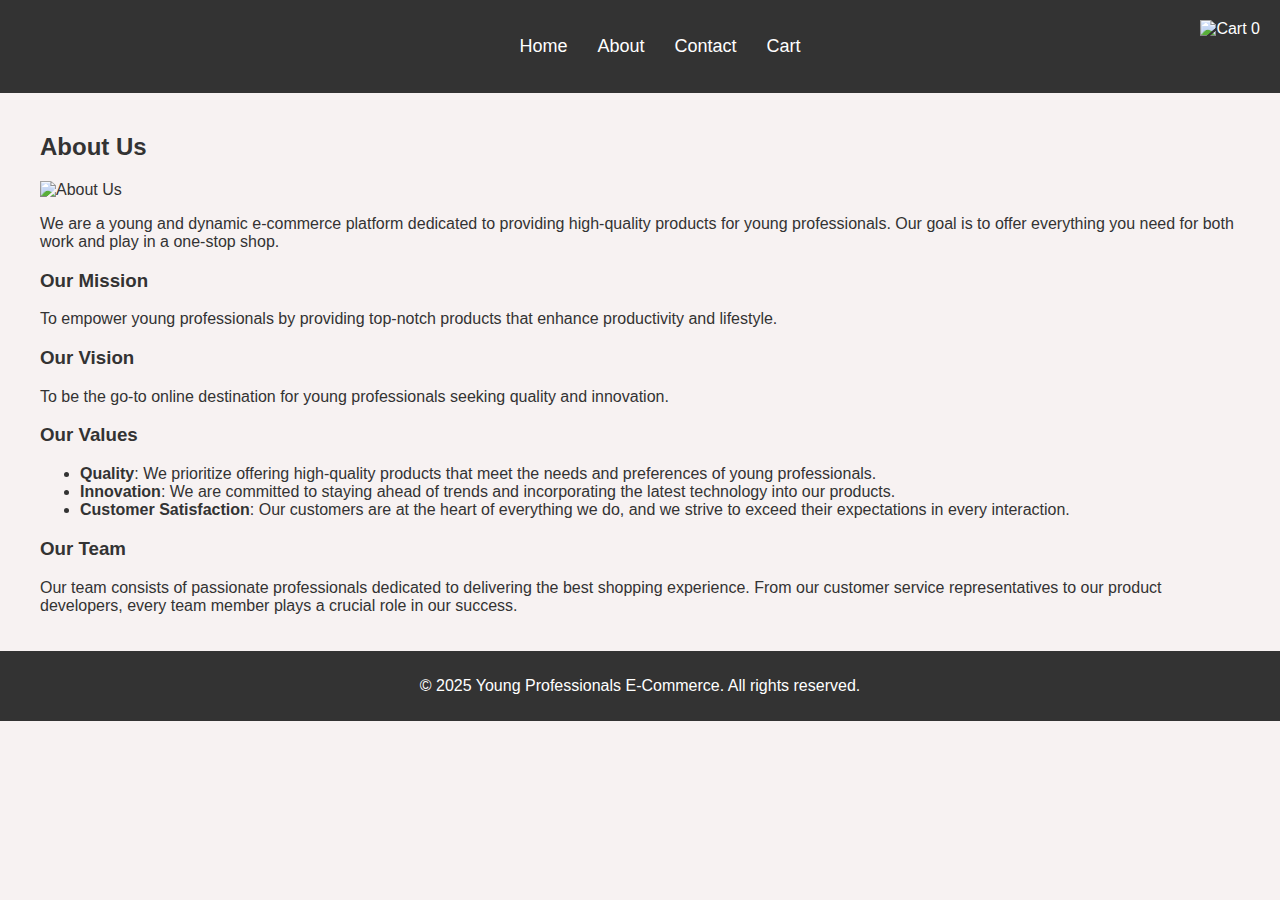
==== about.html @ 66feb20a "Final Project Website" ====
<!DOCTYPE html>
<html lang="en">
<head>
    <meta charset="UTF-8">
    <meta name="viewport" content="width=device-width, initial-scale=1.0">
    <meta http-equiv="X-UA-Compatible" content="ie=edge">
    <title>About Us</title>
    <link rel="stylesheet" href="style.css">
</head>
<body>

<header>
    <nav>
        <ul class="nav-links">
            <li><a href="index.html">Home</a></li>
            <li><a href="about.html">About</a></li>
            <li><a href="contact.html">Contact</a></li>
            <li><a href="cart.html">Cart</a></li>
        </ul>
    </nav>
    <div class="cart-icon">
        <a href="cart.html">
            <img src="cart-icon.png" alt="Cart">
            <span id="cart-count">0</span>
        </a>
    </div>
</header>

<main>
    <!-- About Section -->
    <section class="about">
        <h2>About Us</h2>
        <img src="C:\Projects\Final PROJECT\Assets\abiut us.png" alt="About Us" class="about-image">
        <p>We are a young and dynamic e-commerce platform dedicated to providing high-quality products for young professionals. Our goal is to offer everything you need for both work and play in a one-stop shop.</p>

        <h3>Our Mission</h3>
        <p>To empower young professionals by providing top-notch products that enhance productivity and lifestyle.</p>

        <h3>Our Vision</h3>
        <p>To be the go-to online destination for young professionals seeking quality and innovation.</p>

        <h3>Our Values</h3>
        <ul>
            <li><strong>Quality</strong>: We prioritize offering high-quality products that meet the needs and preferences of young professionals.</li>
            <li><strong>Innovation</strong>: We are committed to staying ahead of trends and incorporating the latest technology into our products.</li>
            <li><strong>Customer Satisfaction</strong>: Our customers are at the heart of everything we do, and we strive to exceed their expectations in every interaction.</li>
        </ul>

        <h3>Our Team</h3>
        <p>Our team consists of passionate professionals dedicated to delivering the best shopping experience. From our customer service representatives to our product developers, every team member plays a crucial role in our success.</p>
    </section>
</main>

<footer>
    <p>&copy; 2025 Young Professionals E-Commerce. All rights reserved.</p>
</footer>

</body>
</html>
---- style.css ----
/* Global Styles */
body {
  font-family: 'Arial', sans-serif; 
  margin: 0;
  padding: 0;
  background-color: #f7f2f2; 
  color: #333; 
}

/* Main Container */
main {
  padding: 20px;
  max-width: 1200px;
  margin: 0 auto; 
}

/* Header */
header {
  background-color: #333;
  color: #fff;
  padding: 20px 0;
  position: relative;
}

header nav ul {
  list-style-type: none;
  display: flex;
  justify-content: center;
}

header nav ul li {
  margin: 0 15px;
}

header nav ul li a {
  color: #fff;
  text-decoration: none;
  font-size: 18px;
}

header nav ul li a:hover {
  color: #ff6600;
  transition: color 0.3s ease;
}

header .cart-icon {
  position: absolute;
  top: 20px;
  right: 20px;
}

header .cart-icon img {
  width: 24px; /* Set the width to a smaller size */
  height: 24px; /* Set the height to a smaller size */
}

header .cart-icon a {
  color: #fff;
  text-decoration: none;
}

/* Welcome Section */
.welcome {
  background-color: #e6f7ff; 
  padding: 30px 20px;
  text-align: center;
  margin: 0; 
  width: 100%; 
  box-sizing: border-box; 
}

.welcome h1 {
  font-size: 2.5em;
  color: #0056b3; 
  margin-bottom: 20px;
}

.welcome p {
  font-size: 1.2em;
  color: #333;
}

/* Product Grid Styling */
.features {
  margin-top: 40px;
}

.product-grid {
  display: flex;
  flex-wrap: wrap;
  gap: 20px;
  justify-content: space-between;
}

.product-card {
  background-color: #fff;
  padding: 15px;
  width: calc(20% - 20px); 
  text-align: center;
  border-radius: 8px;
  box-shadow: 0 2px 10px rgba(0, 0, 0, 0.1);
  transition: transform 0.3s ease, box-shadow 0.3s ease;
}

.product-card img {
  width: 100%;
  height: 200px; /* Set a fixed height for uniformity */
  object-fit: cover; /* Maintain aspect ratio and cover the container */
  border-radius: 8px;
}

.product-card p {
  margin: 10px 0;
}

.product-card .price {
  font-size: 18px;
  font-weight: bold;
}

.product-card .quantity-input {
  margin-bottom: 10px;
  width: 50px;
}

.product-card .buy-now {
  background-color: #0056b3;
  color: #fff;
  padding: 10px 20px;
  border: none;
  border-radius: 4px;
  cursor: pointer;
  font-size: 16px;
}

.product-card .buy-now:hover {
  background-color: #003366;
}

.product-card:hover {
  transform: translateY(-5px);
  box-shadow: 0 4px 15px rgba(0, 0, 0, 0.2);
}

/* Newsletter Section */
.newsletter {
  background-color: #fff;
  padding: 30px;
  text-align: center;
  margin-top: 50px;
  border-radius: 8px;
  box-shadow: 0 2px 10px rgba(0, 0, 0, 0.1);
}

.newsletter input {
  padding: 10px;
  width: 60%;
  margin-right: 10px;
  border: 1px solid #ccc;
  border-radius: 4px;
}

.newsletter button {
  padding: 10px 20px;
  background-color: #0056b3;
  color: white;
  border: none;
  border-radius: 4px;
  cursor: pointer;
}

.newsletter button:hover {
  background-color: #003366;
}

/* Footer */
footer {
  background-color: #333;
  color: #fff;
  text-align: center;
  padding: 10px 0;
}

/* Contact Form Section */
.contact-form {
  max-width: 600px;
  margin: 0 auto;
  padding: 20px;
  background-color: #f9f9f9;
  border-radius: 10px;
  box-shadow: 0 4px 8px rgba(0, 0, 0, 0.1);
}

.contact-form h2 {
  text-align: center;
  margin-bottom: 20px;
}

.contact-form input,
.contact-form textarea {
  width: 100%;
  padding: 10px;
  margin-bottom: 10px;
  border: 1px solid #ccc;
  border-radius: 5px;
}

.contact-form button {
  width: 100%;
  padding: 10px;
  background-color: #4CAF50;
  color: white;
  border: none;
  border-radius: 5px;
  cursor: pointer;
}

.contact-form button:hover {
  background-color: #45a049;
  transition: background-color 0.3s ease;
}

/* Cart Section */
.cart {
  max-width: 800px;
  margin: 0 auto;
  padding: 20px;
  background-color: #f9f9f9;
  border-radius: 10px;
  box-shadow: 0 4px 8px rgba(0, 0, 0, 0.1);
}

.cart h2 {
  text-align: center;
  margin-bottom: 20px;
}

.cart-item {
  display: flex;
  justify-content: space-between;
  align-items: center;
  padding: 10px;
  border-bottom: 1px solid #ccc;
}

.cart-item p {
  margin: 0;
}

.cart-item button {
  background-color: #e74c3c;
  color: white;
  border: none;
  padding: 5px 10px;
  border-radius: 4px;
  cursor: pointer;
}

.cart-item button:hover {
  background-color: #c0392b;
  transition: background-color 0.3s ease;
}

.checkout-button {
  width: 100%;
  padding: 10px;
  background-color: #4CAF50;
  color: white;
  border: none;
  border-radius: 5px;
  cursor: pointer;
  margin-top: 20px;
}

.checkout-button:hover {
  background-color: #45a049;
  transition: background-color 0.3s ease;
}

/* Responsive Design */
@media (max-width: 768px) {
  .product-card {
    width: calc(50% - 20px); 
  }
}

@media (max-width: 480px) {
  .product-card {
    width: 100%; 
  }
}
/* Social Media Icons */
.social-icons {
  display: flex;
  justify-content: center;
  margin: 20px 0;
}

.social-icons a {
  color: #fff;
  text-decoration: none;
  font-size: 24px;
  margin: 0 10px;
  transition: color 0.3s ease;
}

.social-icons a:hover {
  color: #ff6600;
}
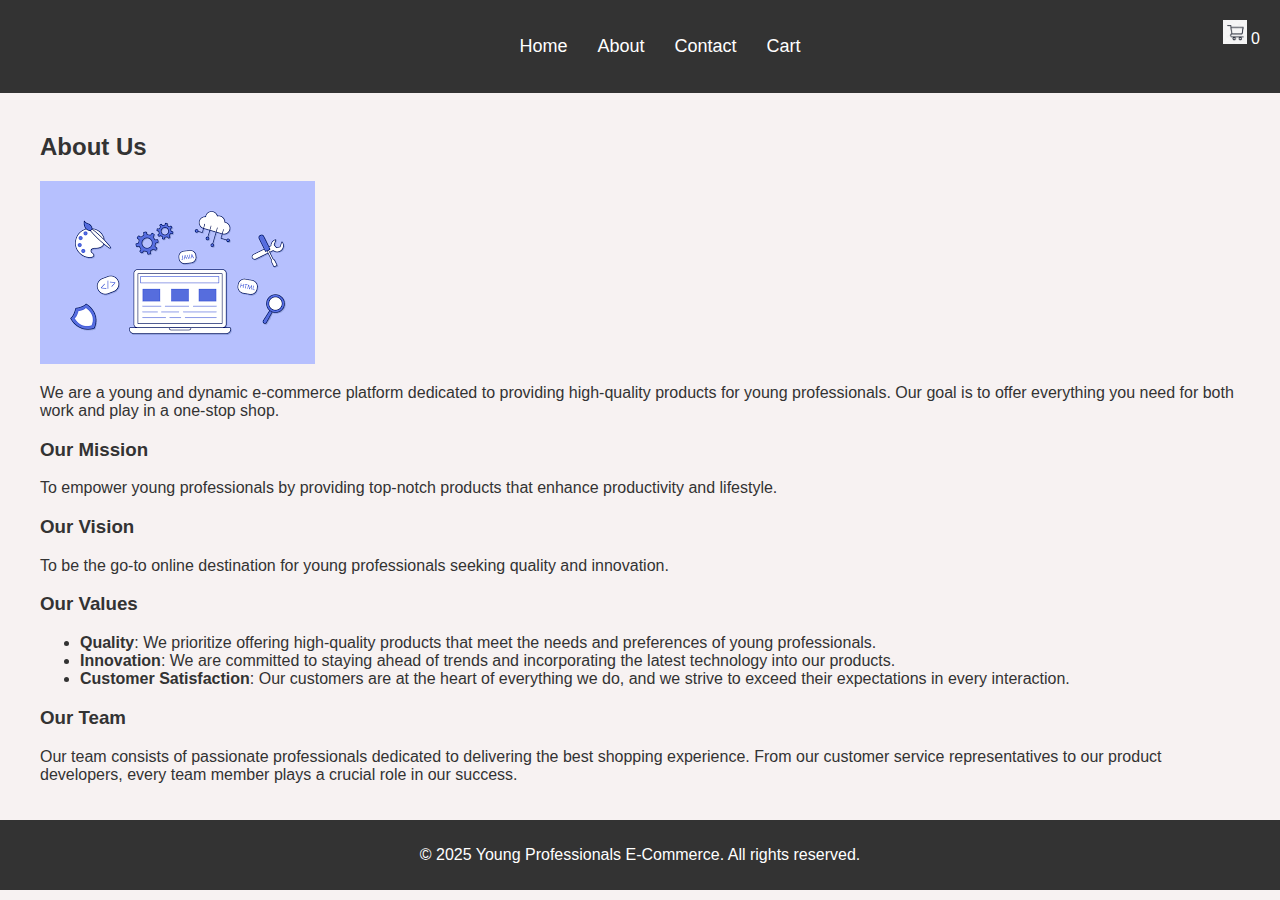
==== commit a90abb65: "Added social media icons" ====
--- a/about.html
+++ b/about.html
@@ -20,7 +20,7 @@
     </nav>
     <div class="cart-icon">
         <a href="cart.html">
-            <img src="cart-icon.png" alt="Cart">
+            <img src="Assets/cart.png" alt="Cart">
             <span id="cart-count">0</span>
         </a>
     </div>
@@ -30,7 +30,7 @@
     <!-- About Section -->
     <section class="about">
         <h2>About Us</h2>
-        <img src="C:\Projects\Final PROJECT\Assets\abiut us.png" alt="About Us" class="about-image">
+        <img src="Assets/abiut us.png" alt="About Us" class="about-image">
         <p>We are a young and dynamic e-commerce platform dedicated to providing high-quality products for young professionals. Our goal is to offer everything you need for both work and play in a one-stop shop.</p>
 
         <h3>Our Mission</h3>
--- a/style.css
+++ b/style.css
@@ -289,7 +289,6 @@
     width: 100%; 
   }
 }
-/* Social Media Icons */
 .social-icons {
   display: flex;
   justify-content: center;
@@ -307,3 +306,9 @@
 .social-icons a:hover {
   color: #ff6600;
 }
+
+/* Add size styling for the icons */
+.social-icons .icon {
+  width: 30px; /* Adjust the width as needed */
+  height: 30px; /* Adjust the height as needed */
+}
